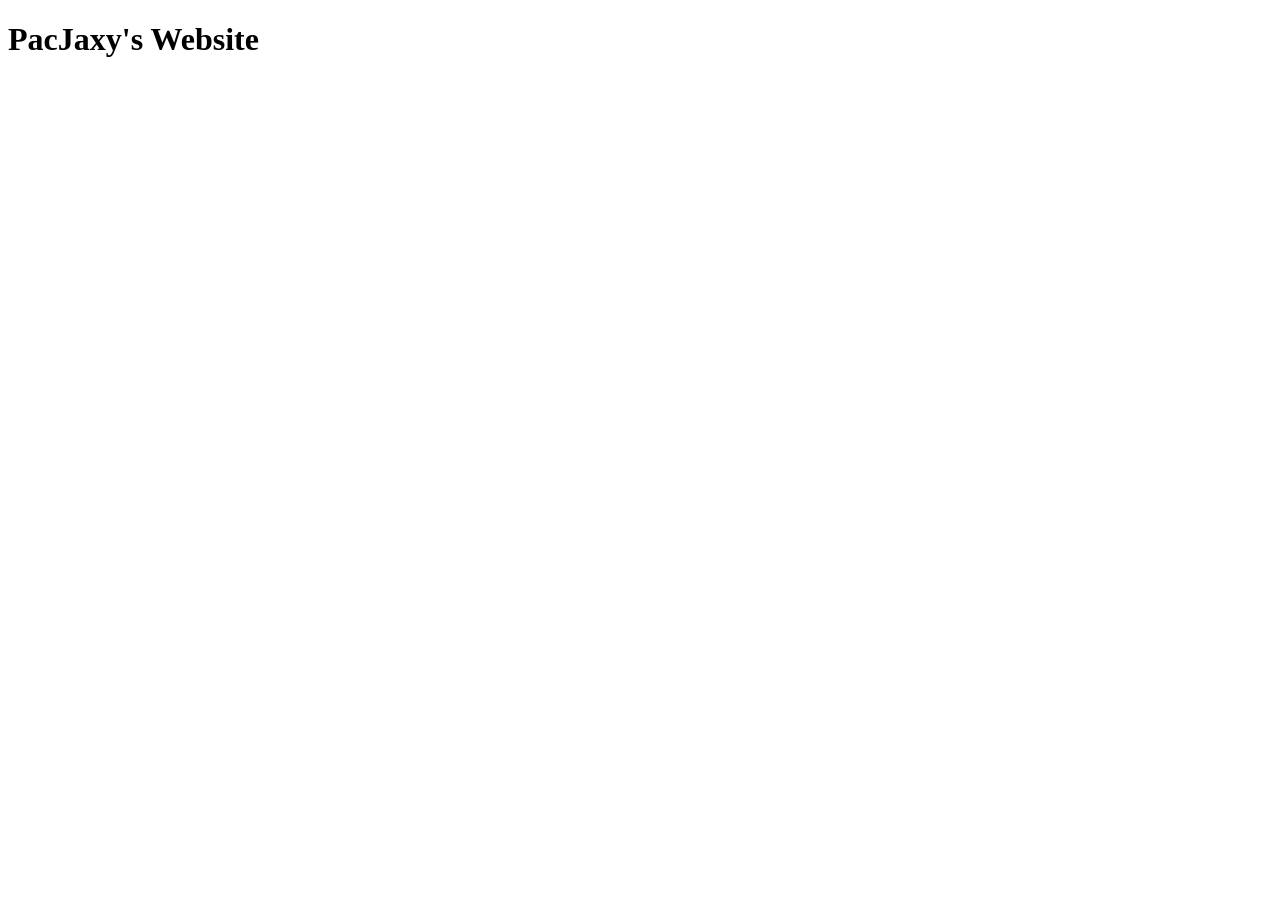
==== index.html @ 17be5f7a "Spaced" ====
<!DOCTYPE html>
<html lang="en">
    <head>
        <title></title>
        <meta charset="UTF-8">
        <meta name="viewport" content="width=device-width, initial-scale=1">
        <link href="css/index.css" rel="stylesheet">
    </head>
    <body>
        <h1>PacJaxy's Website</h1>
    </body>
</html>
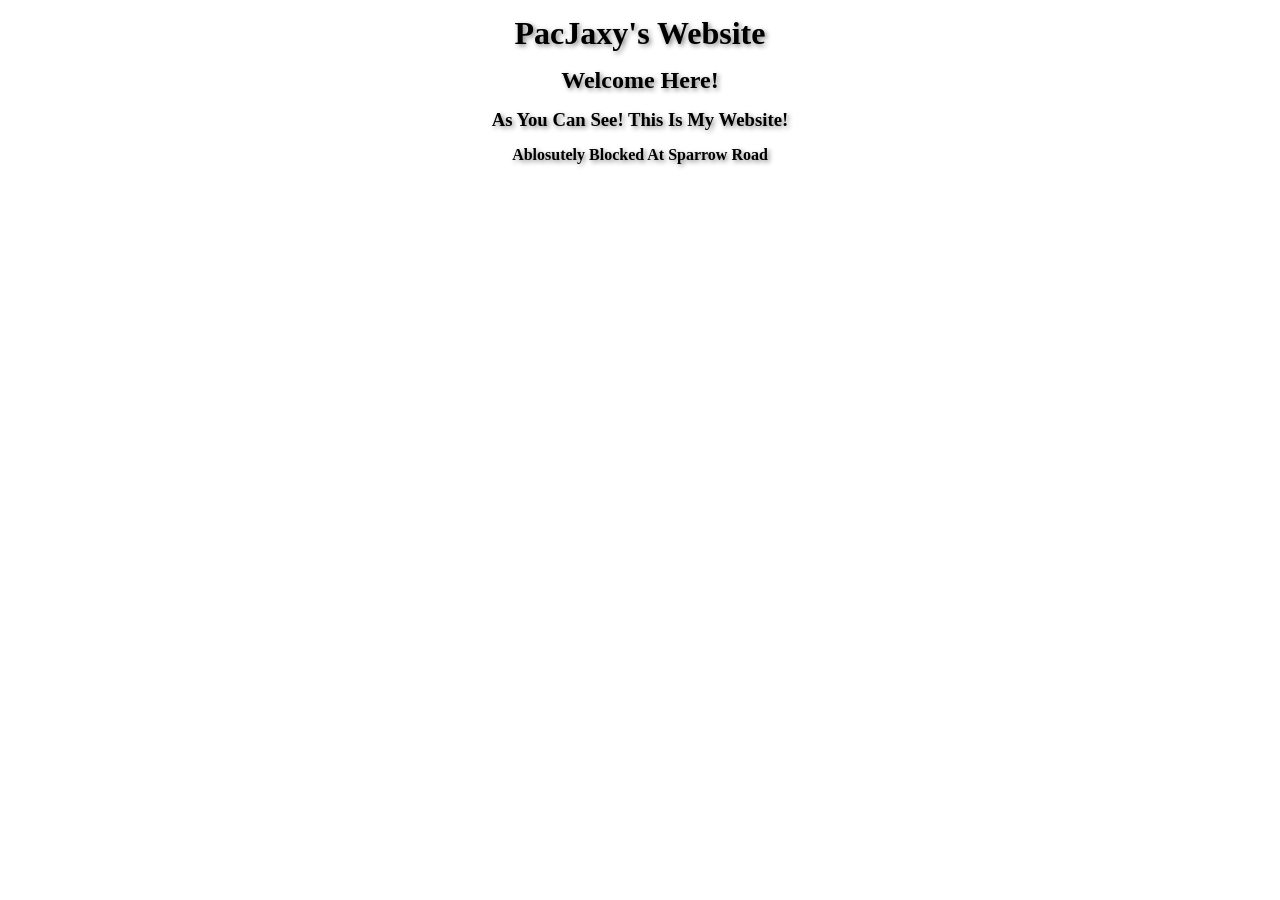
==== commit 7c8b8492: "More Headers Added New Headers" ====
--- a/index.html
+++ b/index.html
@@ -8,5 +8,8 @@
     </head>
     <body>
         <h1>PacJaxy's Website</h1>
+        <h2>Welcome Here!</h2>
+        <h3>As You Can See! This Is My Website!</h3>
+        <h4>Ablosutely Blocked At Sparrow Road</h4>
     </body>
 </html>
--- a/css/index.css
+++ b/css/index.css
@@ -0,0 +1,37 @@
+h1{
+    text-align: center;
+    margin: 15px;
+    font-family: 'Gill Sans';
+    text-shadow: 2px 2px 5px gray;
+}
+h2{
+    text-align: center;
+    margin: 15px;
+    font-family: 'Gill Sans';
+    text-shadow: 2px 2px 5px gray;
+}
+h3{
+    text-align: center;
+    margin: 15px;
+    font-family: 'Gill Sans';
+    text-shadow: 2px 2px 5px gray;
+}
+h4{
+    text-align: center;
+    margin: 15px;
+    font-family: 'Gill Sans';
+    text-shadow: 2px 2px 5px gray;
+}
+
+.button {
+    background-color: #04AA6D;
+    border: none;
+    color: white;
+    padding: 15px 32px;
+    text-align: center;
+    text-decoration: none;
+    display: inline-block;
+    font-size: 16px;
+    margin: 4px 2px;
+    cursor: pointer;
+  }
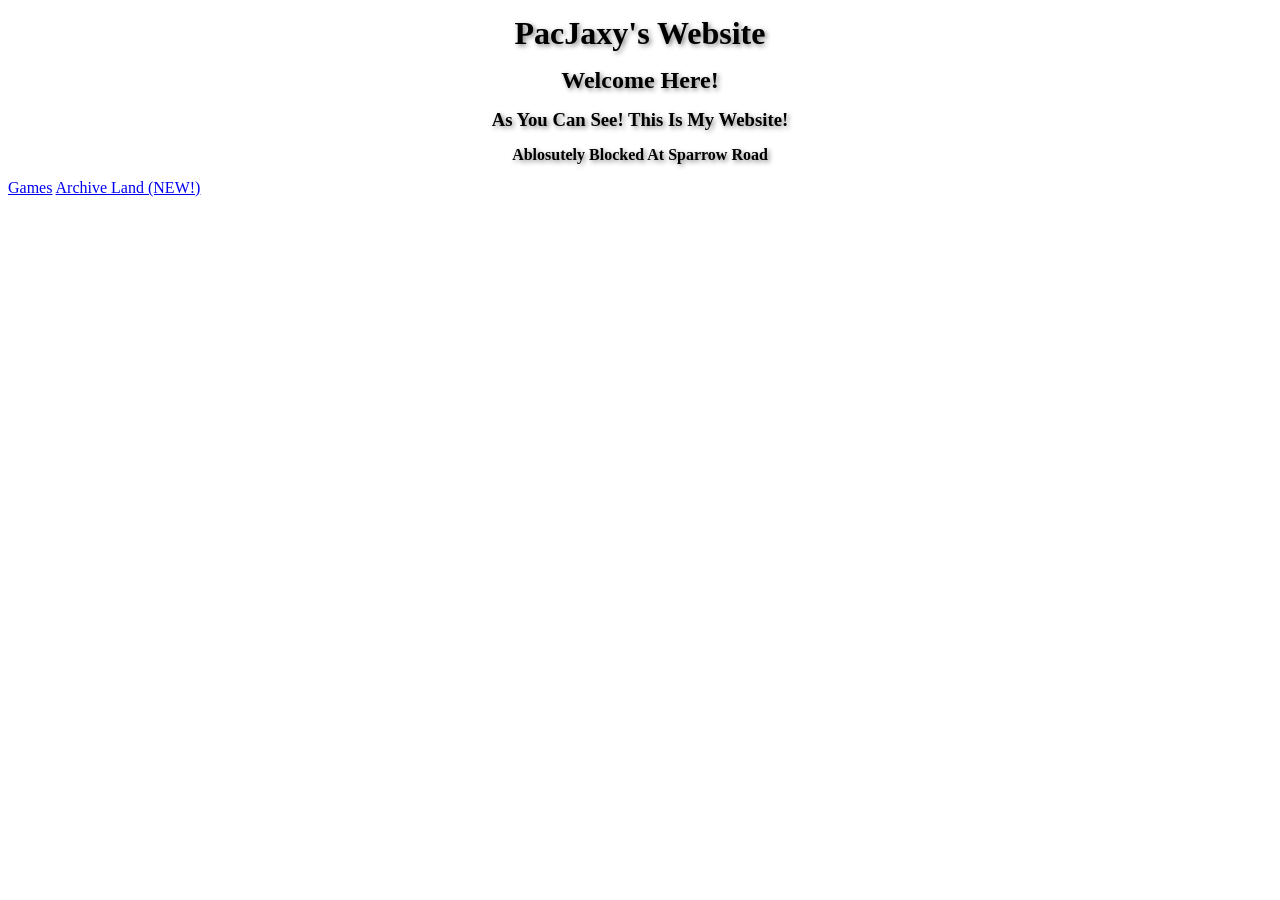
==== commit 54d3f940: "removed folder and Archive Land removed banner in games until i figure out how to make the banner sm" ====
--- a/index.html
+++ b/index.html
@@ -5,11 +5,14 @@
         <meta charset="UTF-8">
         <meta name="viewport" content="width=device-width, initial-scale=1">
         <link href="css/index.css" rel="stylesheet">
+        <link rel="icon" type="image/x-icon" href="/icons/favicon.ico">
     </head>
     <body>
         <h1>PacJaxy's Website</h1>
         <h2>Welcome Here!</h2>
         <h3>As You Can See! This Is My Website!</h3>
         <h4>Ablosutely Blocked At Sparrow Road</h4>
+        <a href="games.html">Games</a>
+        <a href="ArchiveLand.html">Archive Land (NEW!)</a>
     </body>
 </html>
--- a/css/index.css
+++ b/css/index.css
@@ -23,8 +23,8 @@
     text-shadow: 2px 2px 5px gray;
 }
 
-.button {
-    background-color: #04AA6D;
+button {
+    background-color: #11ff00;
     border: none;
     color: white;
     padding: 15px 32px;
@@ -33,5 +33,5 @@
     display: inline-block;
     font-size: 16px;
     margin: 4px 2px;
-    cursor: pointer;
-  }+}
+
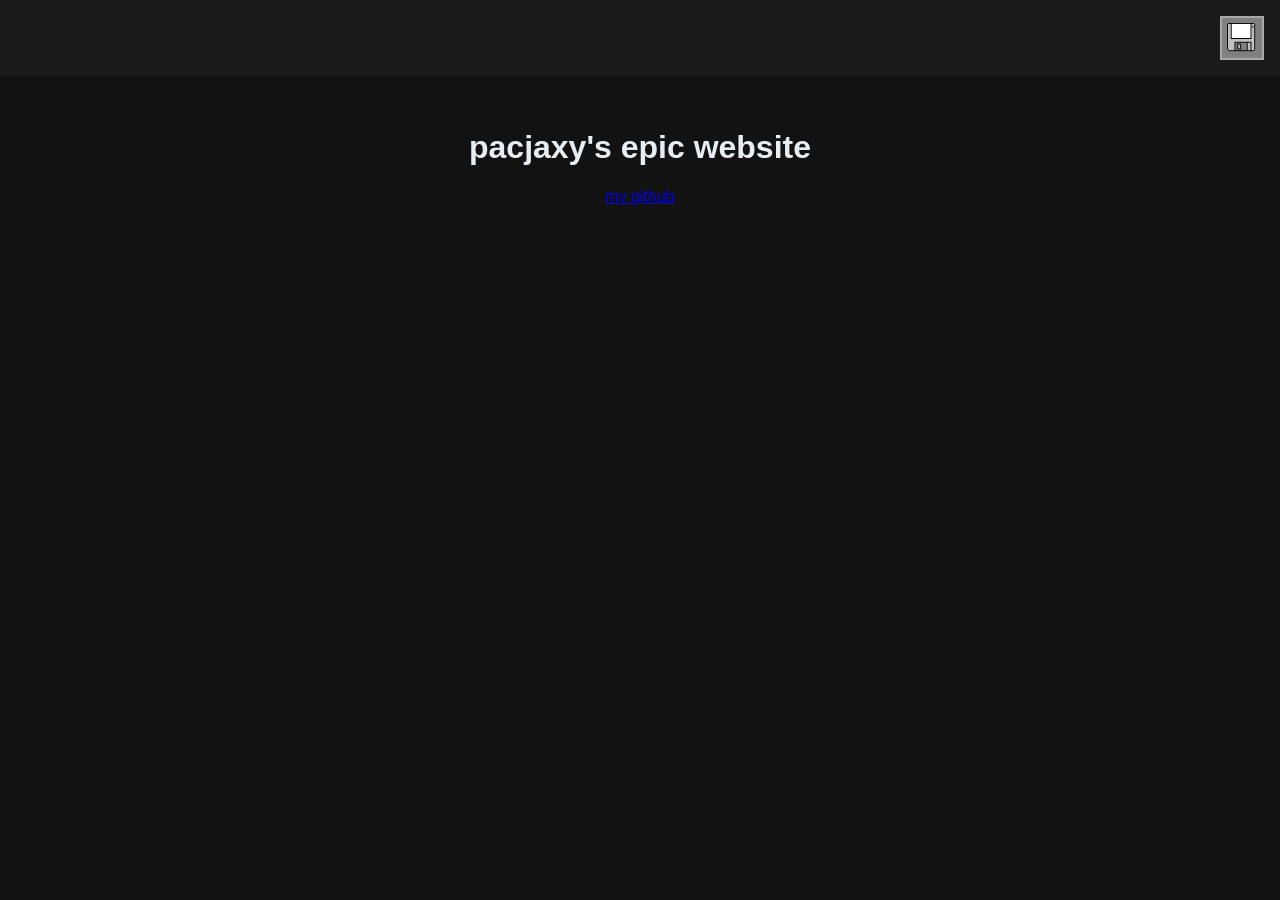
==== commit 8295071a: "just index and software" ====
--- a/index.html
+++ b/index.html
@@ -1,18 +1,53 @@
-<!DOCTYPE html>
+<!doctype html>
 <html lang="en">
-    <head>
-        <title></title>
-        <meta charset="UTF-8">
-        <meta name="viewport" content="width=device-width, initial-scale=1">
-        <link href="css/index.css" rel="stylesheet">
-        <link rel="icon" type="image/x-icon" href="/icons/favicon.ico">
-    </head>
-    <body>
-        <h1>PacJaxy's Website</h1>
-        <h2>Welcome Here!</h2>
-        <h3>As You Can See! This Is My Website!</h3>
-        <h4>Ablosutely Blocked At Sparrow Road</h4>
-        <a href="games.html">Games</a>
-        <a href="ArchiveLand.html">Archive Land (NEW!)</a>
-    </body>
-</html>+<head>
+  <meta charset="utf-8">
+  <title>PacJaxy's Epic Website</title>
+  <style>
+    body {
+      background-color: #121212;
+      color: #e6edf3;
+      font-family: sans-serif;
+      margin: 0;
+    }
+    header {
+      display: flex;
+      justify-content: flex-end; /* push button to top right */
+      padding: 1rem;
+      background: #1a1a1a;
+    }
+    .software-btn {
+      background-color: grey;
+      border: 2px solid darkgrey;
+      padding: 0.25rem;
+      border-radius: 0; /* no rounds */
+      display: inline-block;
+    }
+    .software-btn img {
+      display: block;
+      height: 32px; /* adjust size */
+      width: auto;
+    }
+    .software-btn:hover {
+      background-color: #666;
+      border-color: #444;
+    }
+    main {
+      padding: 2rem;
+      text-align: center;
+    }
+  </style>
+</head>
+<body>
+  <header>
+    <a href="software.html" class="software-btn">
+      <img src="assets/icons/software.png" alt="">
+    </a>
+  </header>
+
+  <main>
+    <h1>pacjaxy's epic website</h1>
+    <a href="https://github.com/pacjaxy">my github</a>
+  </main>
+</body>
+</html>
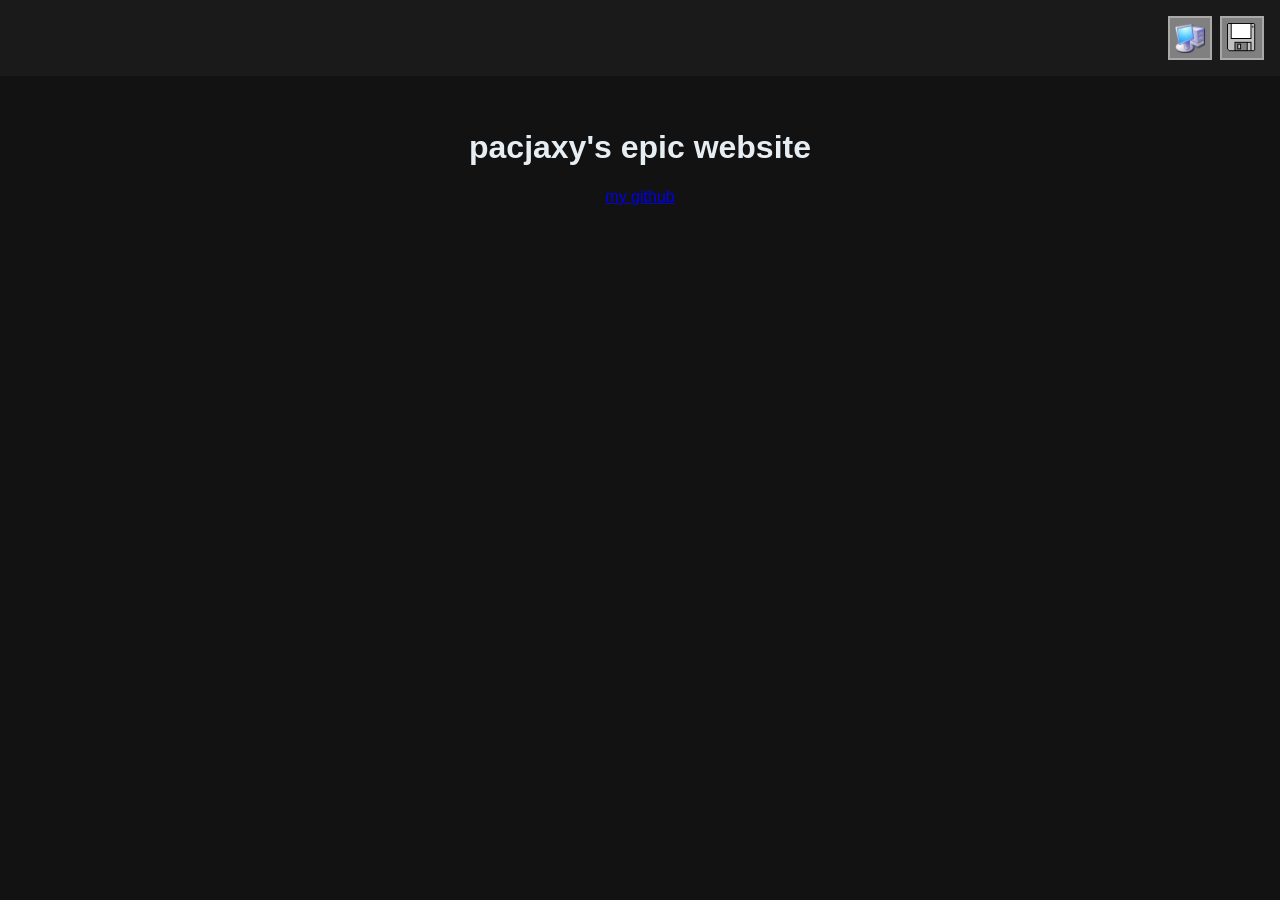
==== commit c6738143: "home page" ====
--- a/index.html
+++ b/index.html
@@ -12,23 +12,24 @@
     }
     header {
       display: flex;
-      justify-content: flex-end; /* push button to top right */
+      justify-content: flex-end; /* push buttons to top right */
+      gap: 0.5rem;
       padding: 1rem;
       background: #1a1a1a;
     }
-    .software-btn {
+    .nav-btn {
       background-color: grey;
       border: 2px solid darkgrey;
       padding: 0.25rem;
       border-radius: 0; /* no rounds */
       display: inline-block;
     }
-    .software-btn img {
+    .nav-btn img {
       display: block;
       height: 32px; /* adjust size */
       width: auto;
     }
-    .software-btn:hover {
+    .nav-btn:hover {
       background-color: #666;
       border-color: #444;
     }
@@ -40,8 +41,11 @@
 </head>
 <body>
   <header>
-    <a href="software.html" class="software-btn">
-      <img src="assets/icons/software.png" alt="">
+    <a href="index.html" class="nav-btn">
+      <img src="assets/icons/home.png" alt="Home">
+    </a>
+    <a href="software.html" class="nav-btn">
+      <img src="assets/icons/software.png" alt="Software">
     </a>
   </header>
 
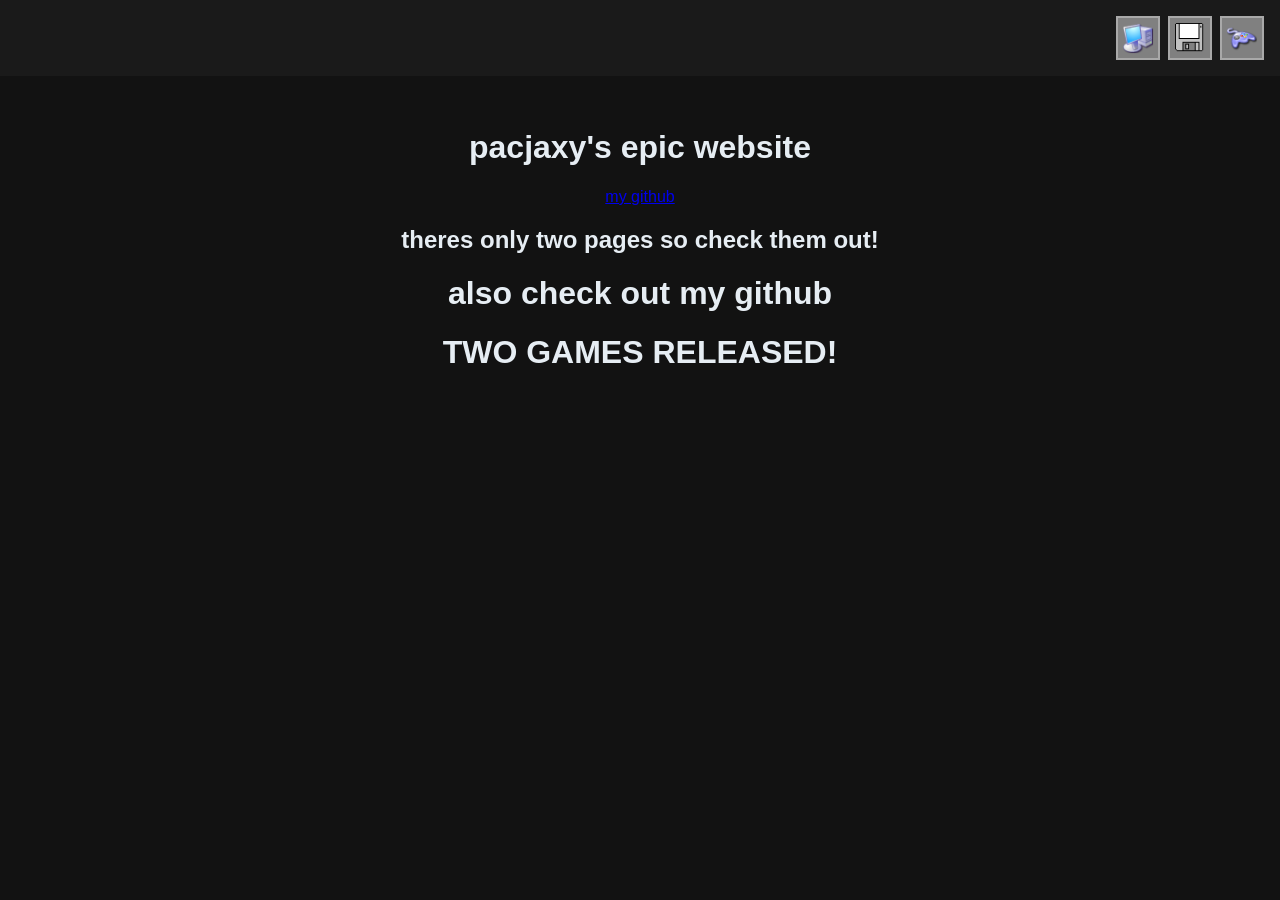
==== commit 79db4110: "oh yeah a update" ====
--- a/index.html
+++ b/index.html
@@ -47,11 +47,17 @@
     <a href="software.html" class="nav-btn">
       <img src="assets/icons/software.png" alt="Software">
     </a>
+      <a href="games.html" class="nav-btn">
+      <img src="assets/icons/games.png" alt="Games">
+    </a>
   </header>
 
   <main>
     <h1>pacjaxy's epic website</h1>
     <a href="https://github.com/pacjaxy">my github</a>
+    <h2>theres only two pages so check them out!</h2>
+    <h1>also check out my github</h1>
+    <h1>TWO GAMES RELEASED!</h1>
   </main>
 </body>
 </html>
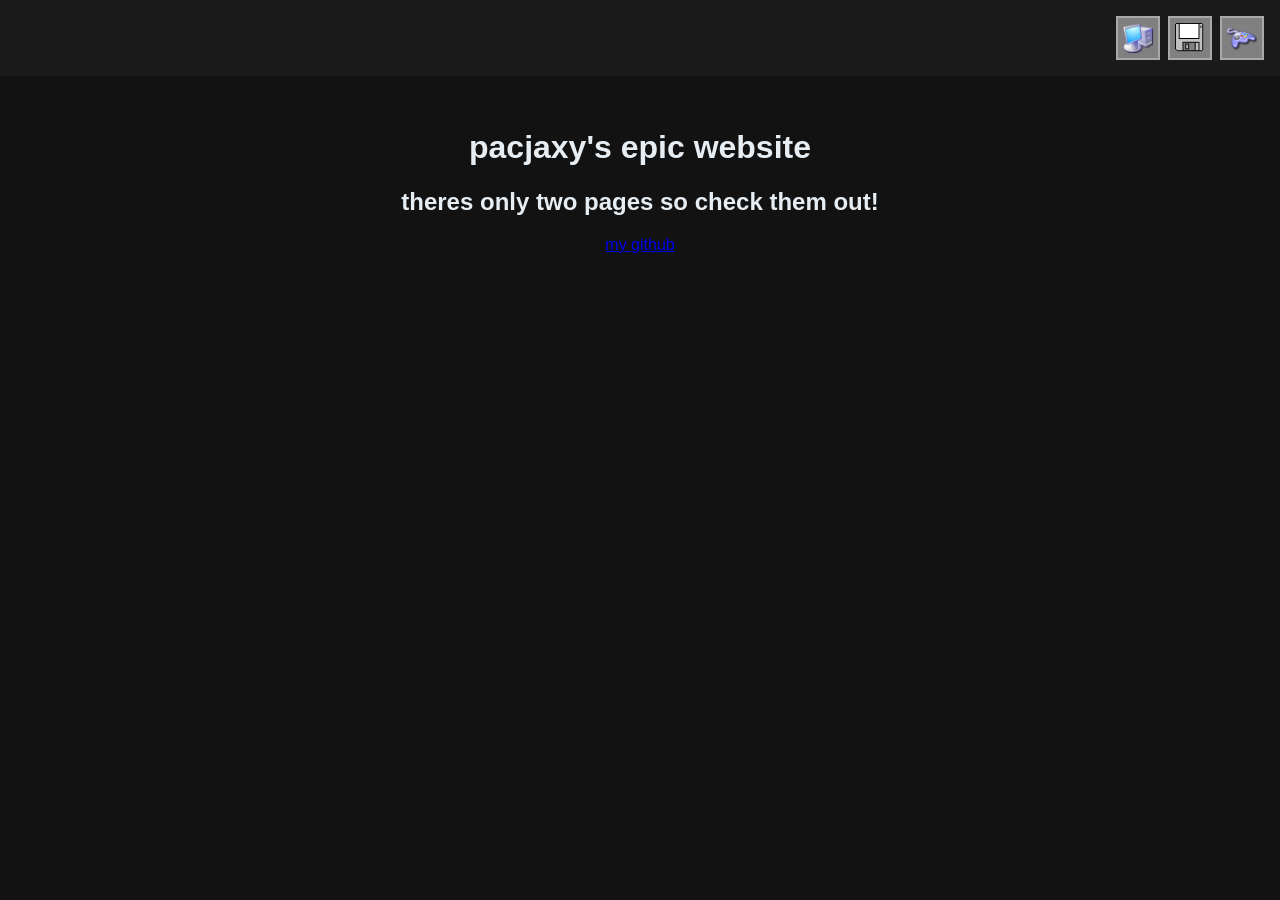
==== commit 1213c2b2: "its finally updated" ====
--- a/index.html
+++ b/index.html
@@ -54,10 +54,8 @@
 
   <main>
     <h1>pacjaxy's epic website</h1>
+    <h2>theres only two pages so check them out!</h2>
     <a href="https://github.com/pacjaxy">my github</a>
-    <h2>theres only two pages so check them out!</h2>
-    <h1>also check out my github</h1>
-    <h1>TWO GAMES RELEASED!</h1>
   </main>
 </body>
 </html>
